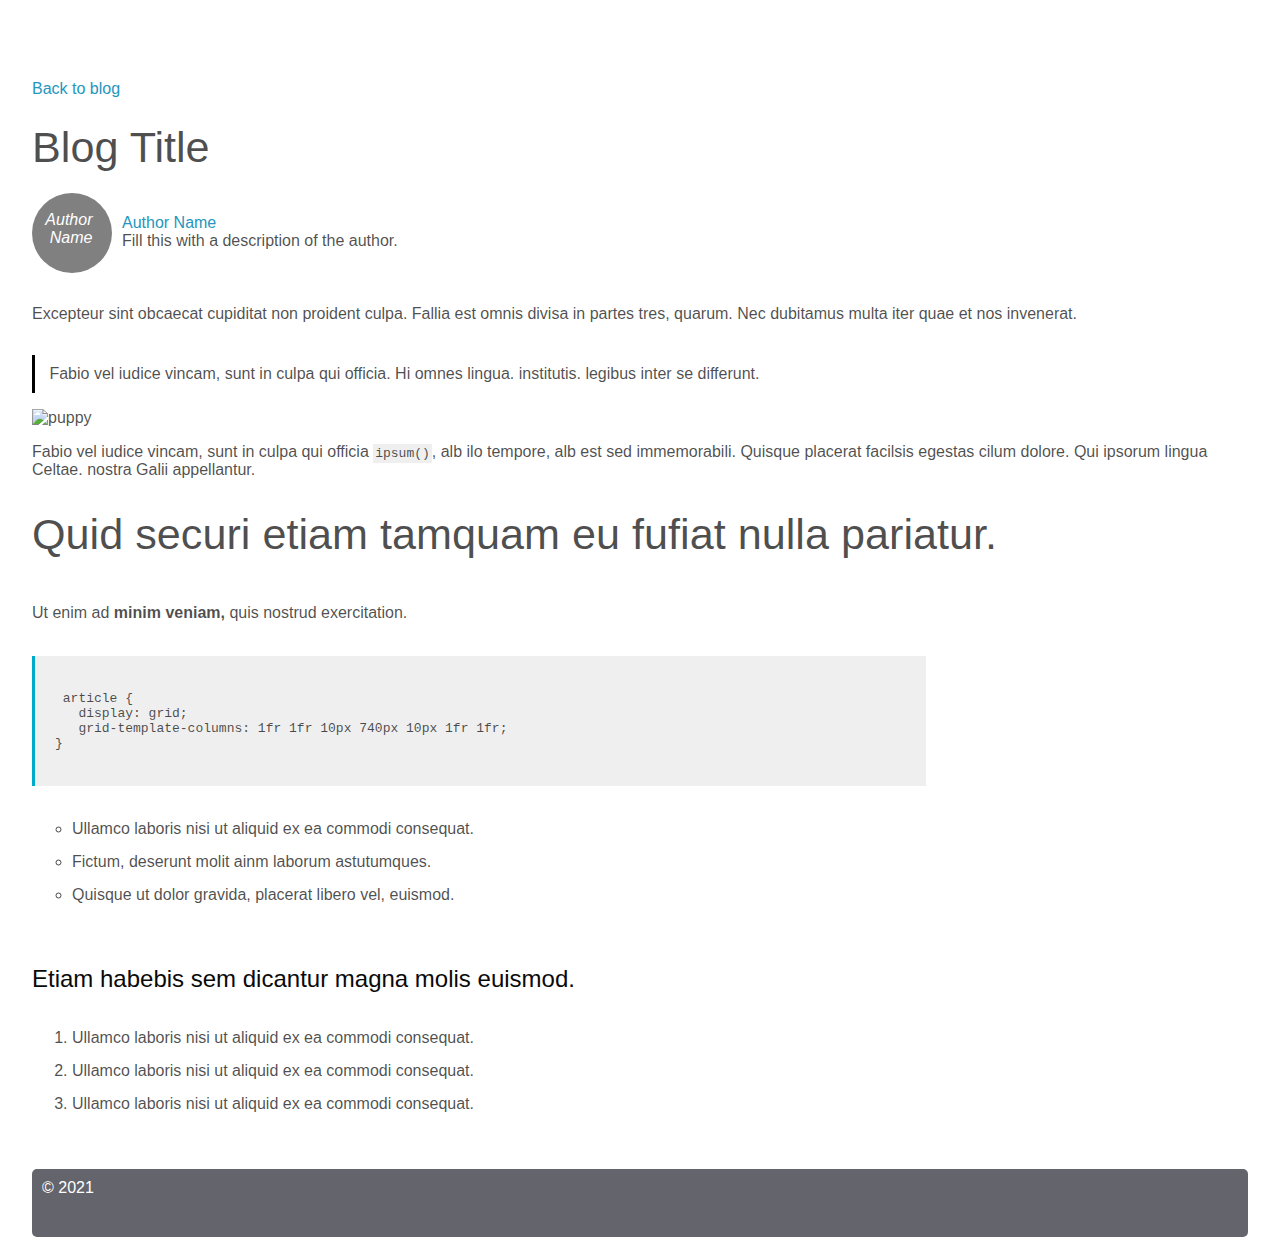
==== post.html @ 943f0a6a "feat: creating the website" ====
<!DOCTYPE html>
<html lang="en" dir="ltr">
  <head>
    <meta charset="utf-8" name="blog posts" content="rockets">
    <meta name="viewport" content="width=device-width, initial-scale=1.0">
    <title>blog</title>
    <link rel="stylesheet" href="css/layout.css">
    <link rel="stylesheet" href="css/post.css">
  </head>
  <body>
    <header>
      <p></p>
      <a href="index.html">Back to blog </a>
      <h1 id="blog_title">Blog Title</h1>
      <div id="author">
        <p id="placeholder"><br><em>&nbsp;&nbsp;&nbsp;Author<br>&nbsp; &nbsp;
          Name</em></p>
        <div id="author_text">
          <p id="author_description"><span id="author_name">Author Name</span><br>
          Fill this with a description of the author.</p>
        </div>
      </div>
    </header>
    <main id="main">
      <p>Excepteur sint obcaecat cupiditat non proident culpa. Fallia est omnis
        divisa in partes tres, quarum. Nec dubitamus multa iter quae et nos invenerat.</p>
      <p id="line_text">&nbsp;Fabio vel iudice vincam, sunt in culpa
        qui officia. Hi omnes lingua. institutis. legibus inter se differunt.</p>
      <picture>
        <source media="(max-width: 600px)" srcset="https://place-puppy.com/600x300">
        <source media="(max-width: 800px)" srcset="https://place-puppy.com/800x300">
        <source media="(max-width: 1000px)" srcset="https://place-puppy.com/1000x300">
        <source media="(max-width: 1200px)" srcset="https://place-puppy.com/1200x300">
        <source media="(max-width: 1400px)" srcset="https://place-puppy.com/1400x300">
        <source media="(max-width: 1600px)" srcset="https://place-puppy.com/1600x300">
        <source media="(max-width: 1800px)" srcset="https://place-puppy.com/1800x300">
        <source media="(max-width: 2000px)" srcset="https://place-puppy.com/2000x300">
        <img src="https://place-puppy.com/400x300" alt="puppy">
      </picture>
      <p>Fabio vel iudice vincam, sunt in culpa qui officia <code>ipsum()</code>,
        alb ilo tempore, alb est sed immemorabili. Quisque placerat facilsis
        egestas cilum dolore. Qui ipsorum lingua Celtae. nostra Galii appellantur.</p>
      <h1 id="h1">Quid securi etiam tamquam eu fufiat nulla pariatur.</h1>
      <p>Ut enim ad <strong> minim veniam,</strong> quis nostrud exercitation.</p>
      <br>
      <code id="css_code">
        <br>
        &nbsp;article {<br>
          &nbsp; &nbsp;display: grid;<br>
          &nbsp; &nbsp;grid-template-columns: 1fr 1fr 10px 740px 10px 1fr 1fr;<br>
        }<br>
        <br>
      </code>
      <br>
      <ul>
        <li>Ullamco laboris nisi ut aliquid ex ea commodi consequat.</li>
        <li>Fictum, deserunt molit ainm laborum astutumques.</li>
        <li>Quisque ut dolor gravida, placerat libero vel, euismod.</li>
      </ul>
      <br>
      <h2>Etiam habebis sem dicantur magna molis euismod.</h2>
      <ol>
        <li>Ullamco laboris nisi ut aliquid ex ea commodi consequat.</li>
        <li>Ullamco laboris nisi ut aliquid ex ea commodi consequat.</li>
        <li>Ullamco laboris nisi ut aliquid ex ea commodi consequat.</li>
      </ol>
    </main>
    <footer>
      &copy; 2021
    </footer>
  </body>
</html>
---- css/layout.css ----
@import "style.css";
body {
  width: 95%;
  margin: auto;
  display: grid;
  grid-template-columns: repeat(1, 1fr);
  grid-template-rows: auto;
  grid-template-areas: "header"
                      "main"
                      "footer";
}
header {
  grid-area: header;
}
main {
  grid-area: main;
  display: grid;
  grid-template-columns: repeat(1, 1fr);
  grid-template-rows: auto;
  grid-template-areas: "aside"
                      "section";
}
#posts {
  display: grid;
  grid-template-columns: repeat(1, 1fr);
  grid-template-rows: auto;
}
nav {
  display: flex;
  flex-wrap: wrap;
}
footer {
  grid-area: footer;
}
aside {
  grid-area: aside;
}
@media(min-width:800px) {
  main {
    grid-area: main;
    display: grid;
    grid-template-columns: 20% 1fr;
    grid-template-rows: auto;
    grid-template-areas: "aside section"
  }
  nav {
    display: flex;
    flex-direction: column;
  }
}
@media(min-width:950px) {
  #posts {
    display: grid;
    grid-template-columns: repeat(3, 1fr);
    grid-template-rows: auto;
    grid-gap:11%;
  }
  nav {
    display: flex;
    flex-direction: column;
  }
  #buttons {
    display:flex;
    flex-direction: column;
    align-items: flex-start;
    justify-content: flex-start;
  }
  article {
    padding: 4%;
  }
}
---- css/post.css ----
html {
  font-family: sans-serif;
  color: rgba(0, 0, 0, 0.7);
  margin-top: 5%;
}
#blog_title {
  margin-left: 0px;
  margin-top: 25px;
  padding: 0px;
  margin-bottom: 5px;
}
#placeholder {
  border-radius: 60px;
  background-color: grey;
  width: 80px;
  height: 80px;
  color: white;
}
#author {
  display: flex;
}
#author_text {
  margin-top: 30px;
  margin-left: 10px;
  padding: 0;
}
#author_name {
  color: #2596be;
  margin-bottom: 5px;
}
#author_description {
  margin-top: 7px;
}
#line_text {
  border-left: medium solid #000000;
  padding: 10px;
}
#main {
  display: flex;
  flex-direction: column;
  align-items: flex-start;
  justify-content: flex-start;
}
#css_code {
  width: 70%;
  background-color: rgba(100,100,100,0.1);
  border-left: 3px solid rgb(0,170,200);
  padding: 20px;
}
ul {
  list-style: circle;
}
img {
  width: 99%;
}
a {
  margin-left: 0px;
}
code {
  background-color: rgba(100,100,100,0.1);
  padding: 2px;
}
h1 {
  margin-left: 0px;
}
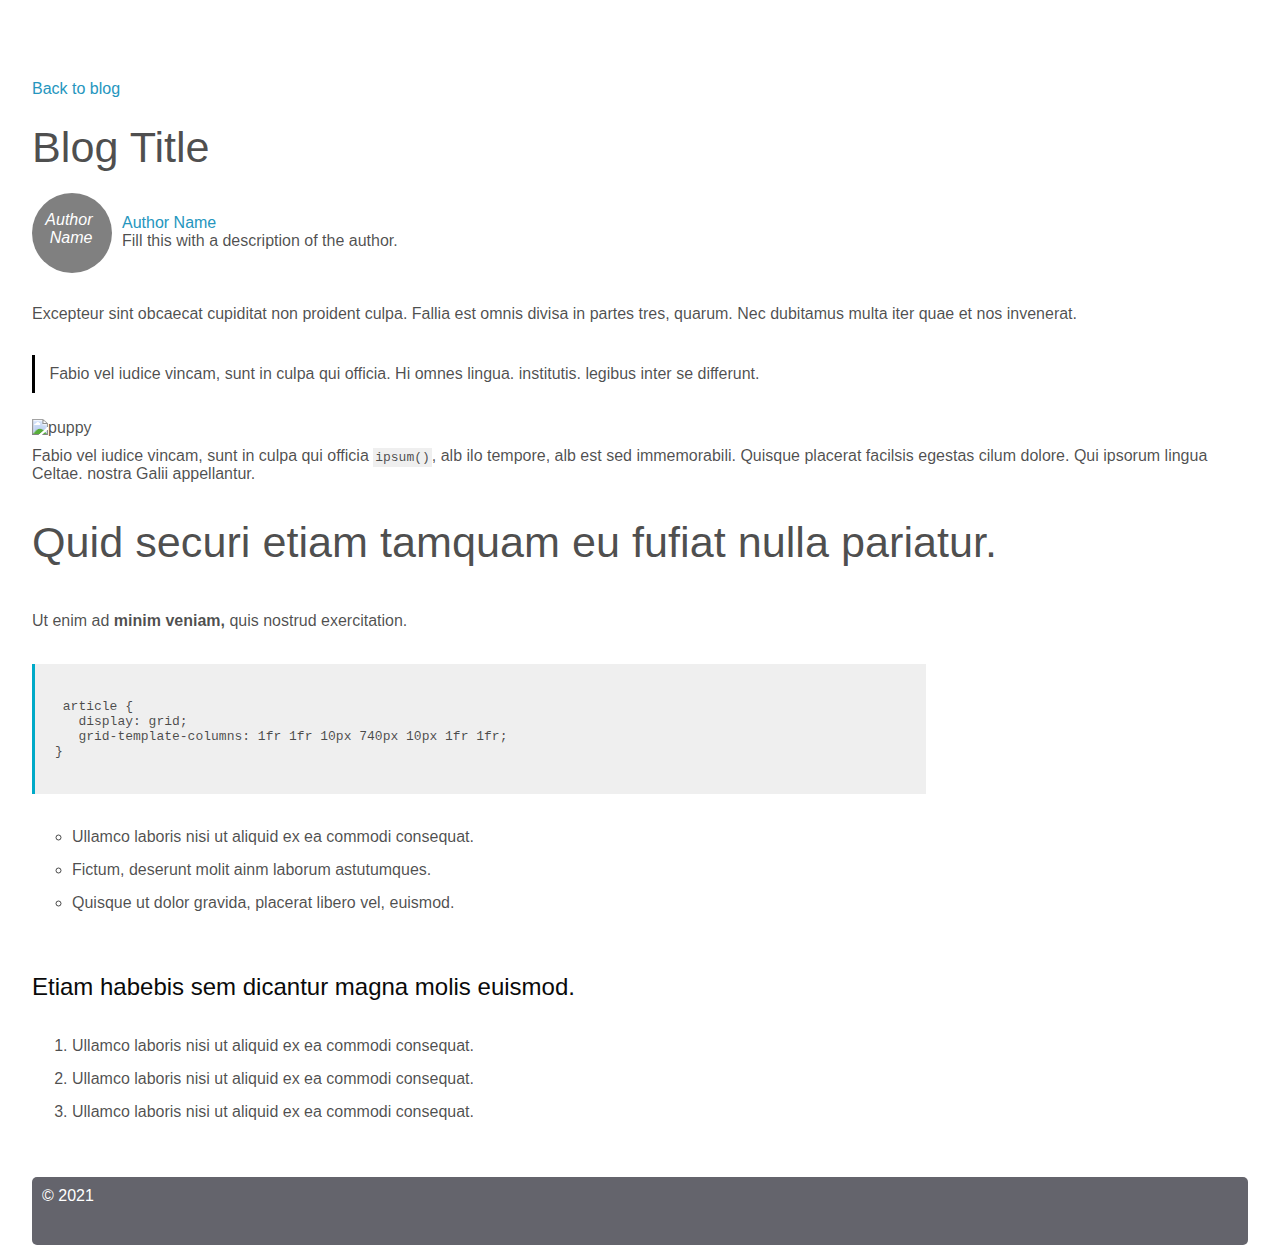
==== commit 6f637e4d: "refactor: update code to meet specifications" ====
--- a/post.html
+++ b/post.html
@@ -26,20 +26,23 @@
         divisa in partes tres, quarum. Nec dubitamus multa iter quae et nos invenerat.</p>
       <p id="line_text">&nbsp;Fabio vel iudice vincam, sunt in culpa
         qui officia. Hi omnes lingua. institutis. legibus inter se differunt.</p>
-      <picture>
-        <source media="(max-width: 600px)" srcset="https://place-puppy.com/600x300">
-        <source media="(max-width: 800px)" srcset="https://place-puppy.com/800x300">
-        <source media="(max-width: 1000px)" srcset="https://place-puppy.com/1000x300">
-        <source media="(max-width: 1200px)" srcset="https://place-puppy.com/1200x300">
-        <source media="(max-width: 1400px)" srcset="https://place-puppy.com/1400x300">
-        <source media="(max-width: 1600px)" srcset="https://place-puppy.com/1600x300">
-        <source media="(max-width: 1800px)" srcset="https://place-puppy.com/1800x300">
-        <source media="(max-width: 2000px)" srcset="https://place-puppy.com/2000x300">
-        <img src="https://place-puppy.com/400x300" alt="puppy">
-      </picture>
-      <p>Fabio vel iudice vincam, sunt in culpa qui officia <code>ipsum()</code>,
+      <figure class="fig">
+
+        <picture>
+          <source media="(max-width: 600px)" srcset="https://place-puppy.com/600x300">
+          <source media="(max-width: 800px)" srcset="https://place-puppy.com/800x300">
+          <source media="(max-width: 1000px)" srcset="https://place-puppy.com/1000x300">
+          <source media="(max-width: 1200px)" srcset="https://place-puppy.com/1200x300">
+          <source media="(max-width: 1400px)" srcset="https://place-puppy.com/1400x300">
+          <source media="(max-width: 1600px)" srcset="https://place-puppy.com/1600x300">
+          <source media="(max-width: 1800px)" srcset="https://place-puppy.com/1800x300">
+          <source media="(max-width: 2000px)" srcset="https://place-puppy.com/2000x300">
+          <img src="https://place-puppy.com/400x300" alt="puppy">
+        </picture>
+        <figcaption class="fig">Fabio vel iudice vincam, sunt in culpa qui officia <code>ipsum()</code>,
         alb ilo tempore, alb est sed immemorabili. Quisque placerat facilsis
-        egestas cilum dolore. Qui ipsorum lingua Celtae. nostra Galii appellantur.</p>
+        egestas cilum dolore. Qui ipsorum lingua Celtae. nostra Galii appellantur.</figcaption>
+      </figure>
       <h1 id="h1">Quid securi etiam tamquam eu fufiat nulla pariatur.</h1>
       <p>Ut enim ad <strong> minim veniam,</strong> quis nostrud exercitation.</p>
       <br>
--- a/css/post.css
+++ b/css/post.css
@@ -63,3 +63,8 @@
 h1 {
   margin-left: 0px;
 }
+.fig {
+  margin: 0px;
+  padding-top: 10px;
+  padding-bottom: 10px;
+}
